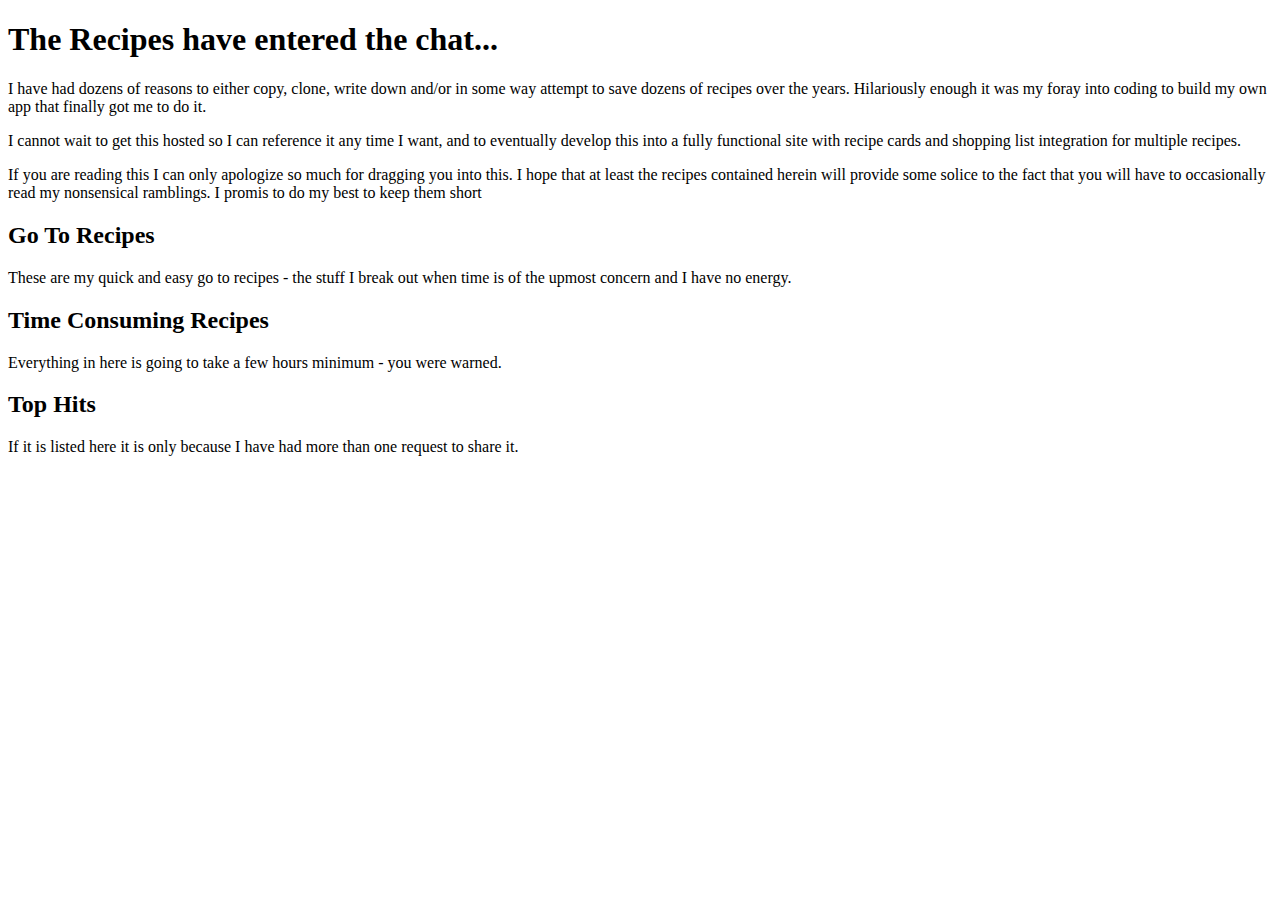
==== index.html @ 90cf5228 "First Commit from GCA - missing template" ====
<!DOCTYPE html>
<html lang="en">
<head>
    <meta charset="UTF-8">
    <meta name="viewport" content="width=device-width, initial-scale=1.0">
    <title>Jeremiahs Recipe Repo</title>
</head>
<body>
    <h1>The Recipes have entered the chat...</h1>
    <p>I have had dozens of reasons to either copy, clone, write down and/or in some way attempt to save dozens of recipes over the years.  Hilariously enough it was my foray into coding to build my own app that finally got me to do it.</p>
    <p>I cannot wait to get this hosted so I can reference it any time I want, and to eventually develop this into a fully functional site with recipe cards and shopping list integration for multiple recipes.</p>
    <p>If you are reading this I can only apologize so much for dragging you into this.  I hope that at least the recipes contained herein will provide some solice to the fact that you will have to occasionally read my nonsensical ramblings.  I promis to do my best to keep them short</p>
    <h2>Go To Recipes</h2>
    <p>These are my quick and easy go to recipes - the stuff I break out when time is of the upmost concern and I have no energy.</p>
    <ul></ul>
    <h2>Time Consuming Recipes</h2>
    <p>Everything in here is going to take a few hours minimum - you were warned.</p>
    <h2>Top Hits</h2>
    <p>If it is listed here it is only because I have had more than one request to share it.</p>
</body>
</html>
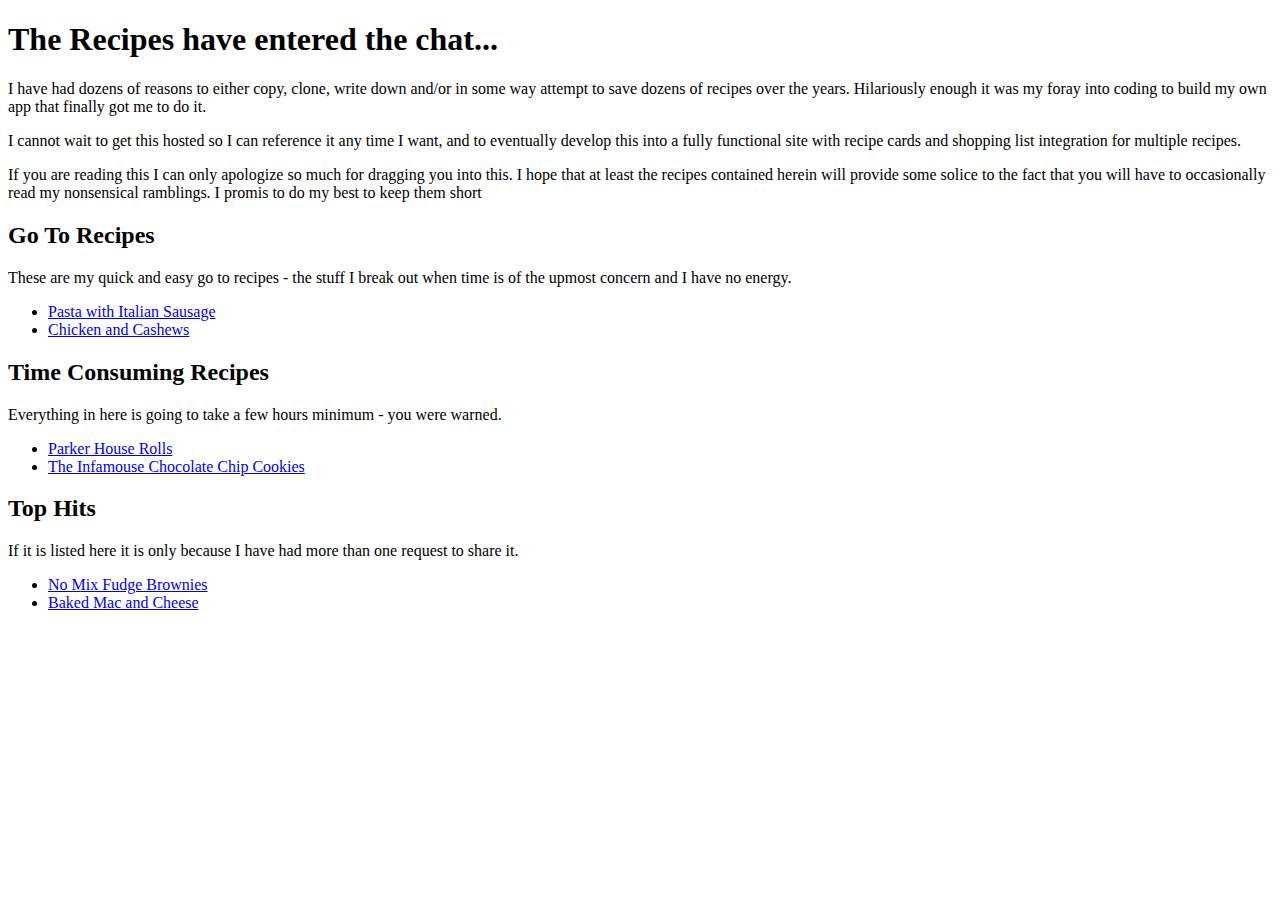
==== commit f3570ecc: "build: Add index links and create css stylesheet" ====
--- a/index.html
+++ b/index.html
@@ -4,6 +4,7 @@
     <meta charset="UTF-8">
     <meta name="viewport" content="width=device-width, initial-scale=1.0">
     <title>Jeremiahs Recipe Repo</title>
+    <link rel="stylesheet" href="css/style.css">
 </head>
 <body>
     <h1>The Recipes have entered the chat...</h1>
@@ -12,10 +13,21 @@
     <p>If you are reading this I can only apologize so much for dragging you into this.  I hope that at least the recipes contained herein will provide some solice to the fact that you will have to occasionally read my nonsensical ramblings.  I promis to do my best to keep them short</p>
     <h2>Go To Recipes</h2>
     <p>These are my quick and easy go to recipes - the stuff I break out when time is of the upmost concern and I have no energy.</p>
-    <ul></ul>
+    <ul>
+        <li><a href="pages/spaghetti-with-sausage.html">Pasta with Italian Sausage</a></li>
+        <li><a href="pages/chicken-with-cashew.html">Chicken and Cashews</a></li>
+    </ul>
     <h2>Time Consuming Recipes</h2>
     <p>Everything in here is going to take a few hours minimum - you were warned.</p>
+    <ul>
+        <li><a href="pages/dinner-rolls.html">Parker House Rolls</a></li>
+        <li><a href="pages/chocolate-chip-cookies.html">The Infamouse Chocolate Chip Cookies</a></li>
+    </ul>
     <h2>Top Hits</h2>
     <p>If it is listed here it is only because I have had more than one request to share it.</p>
+    <ul>
+        <li><a href="pages/fudge-brownies.html">No Mix Fudge Brownies</a></li>
+        <li><a href="pages/mac-and-cheese.html">Baked Mac and Cheese</a></li>
+    </ul>
 </body>
 </html>